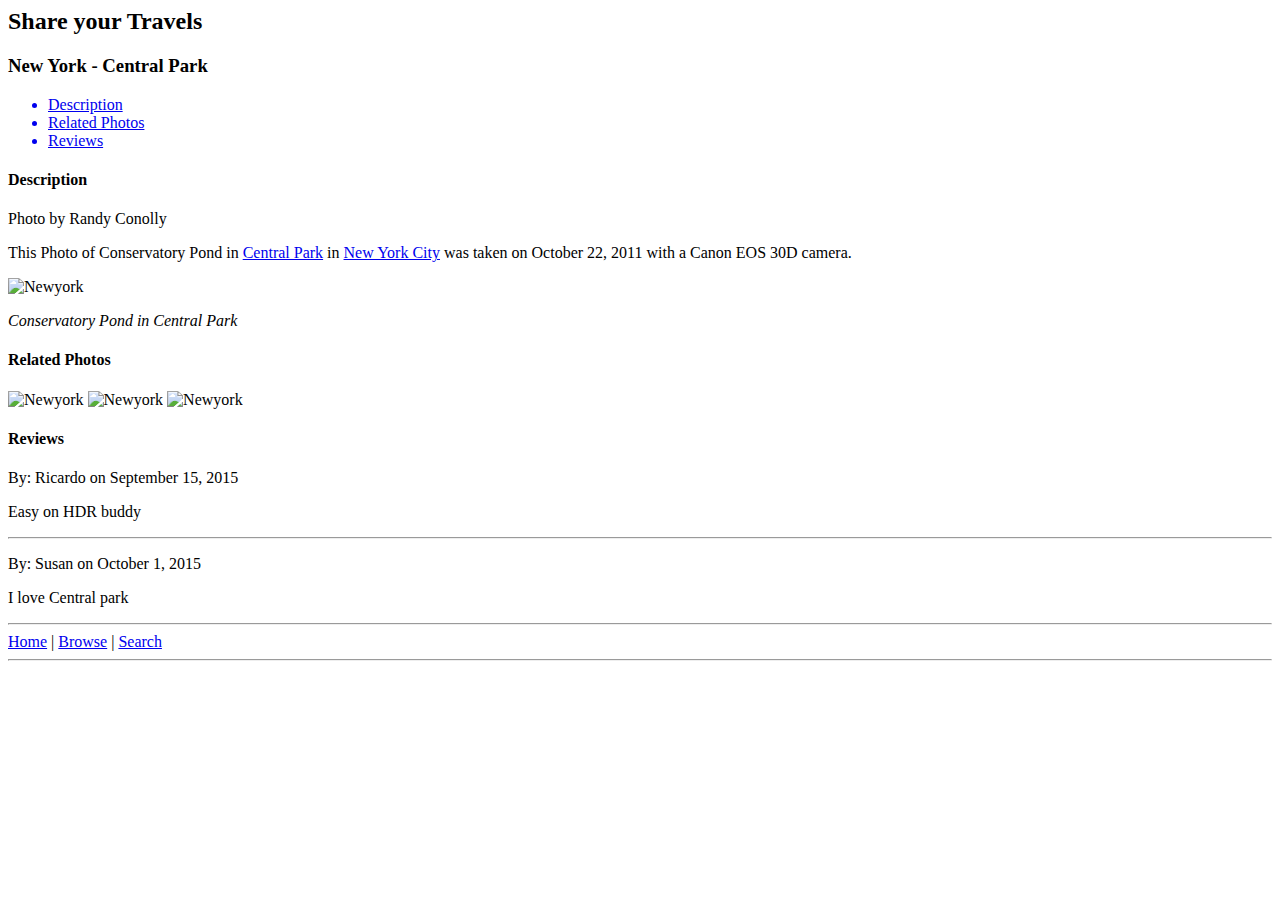
==== index.html @ d8610f77 "Add files via upload" ====
<html lang="en">
<head>
    <meta charset="UTF-8">
    <meta http-equiv="X-UA-Compatible" content="IE=edge">
    <meta name="viewport" content="width=device-width, initial-scale=1.0">
    <link rel="stylesheet" href="css/style.css">
    <title>Document</title>
</head>
<body>
    <h2>Share your Travels</h2>

    <h3>New York - Central Park</h3>

    <ul>
        <a href="https://en.wikipedia.org/wiki/Central_Park"><li>Description</li></a>
        <a href="https://en.wikipedia.org/wiki/Central_Park"><li>Related Photos</li></a>
        <a href="https://en.wikipedia.org/wiki/Central_Park"><li>Reviews</li></a>
    </ul>

    <h4>Description</h4>

    <p>Photo by Randy Conolly</p>

    <p>This Photo of Conservatory Pond in <a href="https://en.wikipedia.org/wiki/Central_Park">Central Park</a> in <a href="https://en.wikipedia.org/wiki/Central_Park">New York City</a> was taken on October 22, 2011 with a Canon EOS 30D camera.</p>
    
    <img src="images/newyork.jpg" alt="Newyork" class="Imageone">

    <p><i>Conservatory Pond in Central Park</i></p>

    <h4>Related Photos</h4>

    <img src="images/newyork.jpg" alt="Newyork" >
    <img src="images/newyork.jpg" alt="Newyork" >
    <img src="images/newyork.jpg" alt="Newyork" >

    <h4>Reviews</h4>

    <p>By: Ricardo on September 15, 2015</p>
    <p>Easy on HDR buddy</p>

    <hr>

    <p>By: Susan on October 1, 2015</p>
    <p>I love Central park</p>

    <hr>


    <a href="Home.html">Home</a> | <a href="browse.html">Browse</a> | <a href="search.html">Search</a>
     
    <hr>
    
</body>
</html>
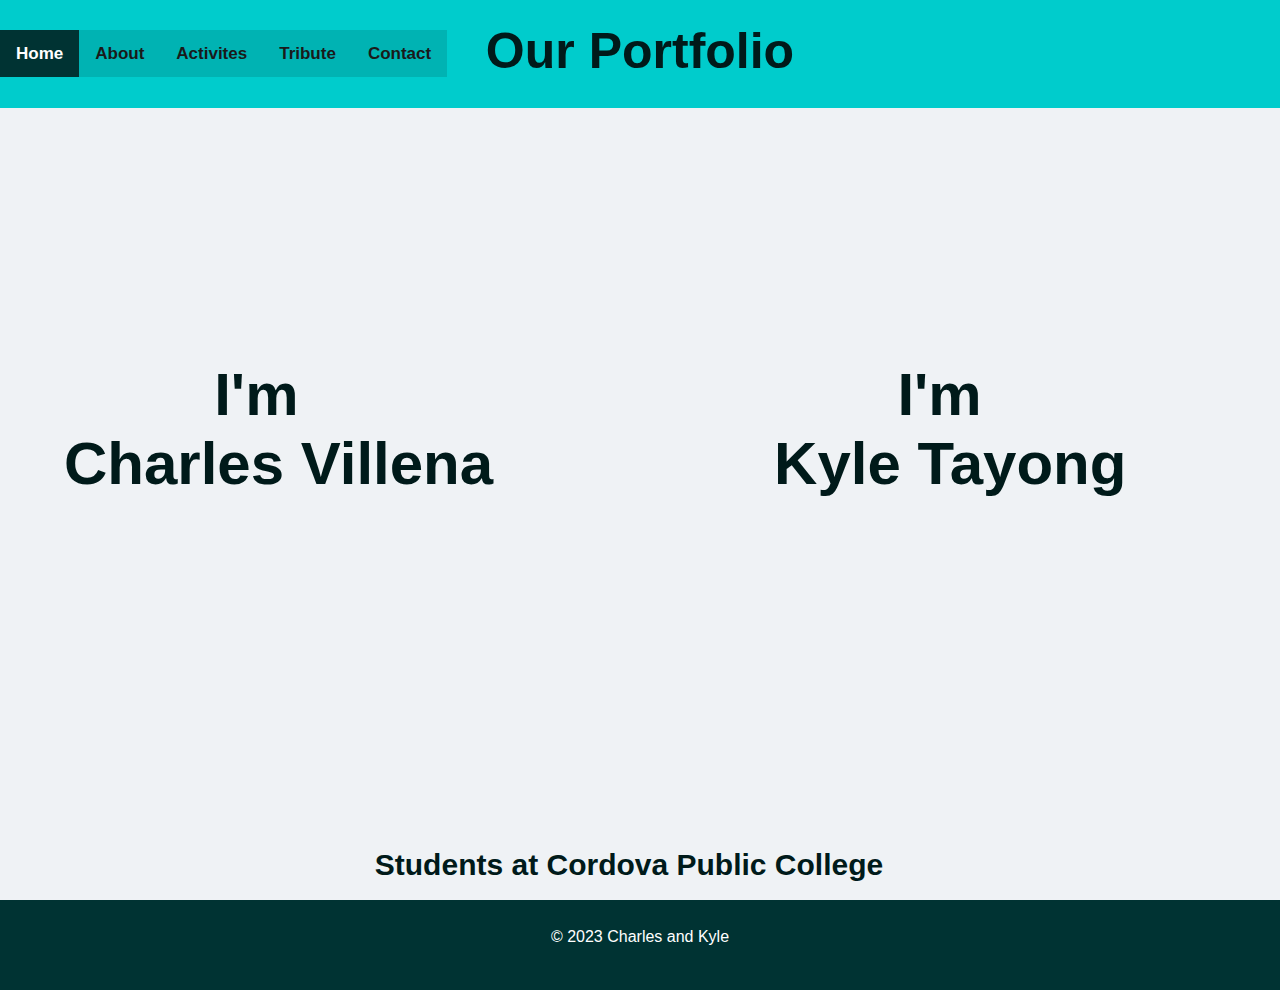
==== commit 11d82d7b: "Add files via upload" ====
--- a/index.html
+++ b/index.html
@@ -3,52 +3,33 @@
     <meta charset="UTF-8">
     <meta http-equiv="X-UA-Compatible" content="IE=edge">
     <meta name="viewport" content="width=device-width, initial-scale=1.0">
+    <title>Our Portfolio</title>
     <link rel="stylesheet" href="css/style.css">
-    <title>Document</title>
+    <link rel = "icon" href = "images/logo.png"  type = "image/x-icon">
 </head>
 <body>
-    <h2>Share your Travels</h2>
-
-    <h3>New York - Central Park</h3>
-
-    <ul>
-        <a href="https://en.wikipedia.org/wiki/Central_Park"><li>Description</li></a>
-        <a href="https://en.wikipedia.org/wiki/Central_Park"><li>Related Photos</li></a>
-        <a href="https://en.wikipedia.org/wiki/Central_Park"><li>Reviews</li></a>
-    </ul>
-
-    <h4>Description</h4>
-
-    <p>Photo by Randy Conolly</p>
-
-    <p>This Photo of Conservatory Pond in <a href="https://en.wikipedia.org/wiki/Central_Park">Central Park</a> in <a href="https://en.wikipedia.org/wiki/Central_Park">New York City</a> was taken on October 22, 2011 with a Canon EOS 30D camera.</p>
-    
-    <img src="images/newyork.jpg" alt="Newyork" class="Imageone">
-
-    <p><i>Conservatory Pond in Central Park</i></p>
-
-    <h4>Related Photos</h4>
-
-    <img src="images/newyork.jpg" alt="Newyork" >
-    <img src="images/newyork.jpg" alt="Newyork" >
-    <img src="images/newyork.jpg" alt="Newyork" >
-
-    <h4>Reviews</h4>
-
-    <p>By: Ricardo on September 15, 2015</p>
-    <p>Easy on HDR buddy</p>
-
-    <hr>
-
-    <p>By: Susan on October 1, 2015</p>
-    <p>I love Central park</p>
-
-    <hr>
-
-
-    <a href="Home.html">Home</a> | <a href="browse.html">Browse</a> | <a href="search.html">Search</a>
-     
-    <hr>
-    
+     <nav class="topnav">
+          <div class="logo">
+             <h1 >Our Portfolio</span></h1>
+          </div>
+            <ul>
+               <li><a href="index.html" class="active">Home</a></li>
+               <li><a href="about.html">About</a></li>
+               <li><a href="activities.html">Activites</a></li>
+               <li><a href="tribute.html">Tribute</a></li>
+               <li><a href="contact.html">Contact</a></li>
+           </ul>
+    </nav>
+         <div class="homeimage">
+             <img src="images/homephoto.png" alt="">
+         </div>
+               <div class="introduction">
+                     <h2 class="hcharles"><span id="im">I'm</span> <br>Charles Villena</h2>
+                     <h2 class="hkyle"><span id="im">I'm</span> <br>Kyle Tayong</h2>
+                     <p id="cpc">Students at Cordova Public College</p>
+               </div>
+  <footer class="footer">
+       <p class="foot"> © 2023 <span id="courtesy">Charles and Kyle</span></p>
+  </footer>
 </body>
 </html>--- a/css/style.css
+++ b/css/style.css
@@ -0,0 +1,357 @@
+*{
+  margin: 0;
+  padding: 0;
+  box-sizing: border-box;
+}
+body {
+  background-color: rgb(239, 242, 245) ;
+  margin: 0;
+  font-family: Arial, Helvetica, sans-serif;
+}
+
+/*navbar*/
+.topnav {
+  position: absolute;
+  background-color: #00cccc;
+  justify-content: center;
+  align-items: center;
+  height: 12%;
+  width: 100%;
+}
+.topnav ul{
+  display: flex;
+  list-style: none;
+}
+.topnav ul li{
+  font-size: 17px;
+  font-weight: bold;
+}
+.topnav ul li a{
+  position: relative;
+  top: -70%;
+  text-decoration: none;
+  color: #1a1a1a;
+  padding: 14px 16px;
+  background-color: #00b3b3;
+  text-align: center;
+}
+.topnav ul li a:hover {
+  background-color: #006666 ;
+  color: white;
+}
+
+.topnav ul li a.active {
+  background-color: #003333;
+  color: white;
+} 
+
+.logo{
+  position: relative;
+  text-align: center;
+  color: #001a1a;
+  font-size: 25px;
+  top: 20%; 
+}
+
+.homeimage{
+  position: absolute;
+  right: 35%;
+}
+.introduction{
+  color: #001a1a;
+  font-size: 40px;
+  font-weight: bold;
+}
+.hcharles{
+  position: absolute;
+  left: 5%;
+  top: 40%;
+}
+.hkyle{
+  position: absolute;
+  top: 40%;
+  right: 12%;
+}
+#im{
+  position: absolute;
+  left: 35%;
+}
+
+#cpc{
+  position: absolute;
+  font-size: 30px;
+  bottom: 2%;
+  right: 31%;
+}
+
+
+/* ACTIVITIES */
+.Activities{
+  position: absolute;
+  right: 35%;
+  top: 30%;
+  height: 50%;
+  width: 30%;
+  background-color: #e6e6e6;
+  box-shadow: 10px 10px 10px 1px #a6a6a6;
+  transition: 1s;
+
+}
+.Activities:hover {
+  background-color: #e6e6e6;
+  box-shadow: none;
+}
+.Activities ul{
+  list-style: none;
+}
+.Activities ul li{
+  font-size: 17px;
+  font-weight: bold;
+}
+.Activities ul li a{
+  position: absolute;
+  text-decoration: none;
+  padding: 14px 16px;
+  color: #1a1a1a;
+}
+.activity1{
+  position: absolute;
+  right: 35%;
+  top: 18%
+}
+.Activities ul li a:hover {
+  background-color: #006666;
+  color: #e6e6e6;
+}
+
+
+/* CONTACT*/
+.contact{
+  position: absolute;
+  right: 15%;
+  top: 30%;
+  height: 50%;
+  width: 70%;
+  background-color: #e6e6e6;
+  color: #1a1a1a;
+  box-shadow: 10px 10px 10px 1px #a6a6a6;
+  transition: 1s;
+}
+.contact:hover {
+  background-color: #e6e6e6;
+  box-shadow: none;
+}
+.contact ul{
+  list-style: none;
+}
+.contact ul li{
+  font-size: 17px;
+  font-weight: bold;
+  padding: 10px;
+}
+.contact ul li a{
+  text-decoration: none;
+  color: #1a1a1a;
+}
+.contact ul li a:hover{
+  background-color: #006666;
+  color: #e6e6e6;
+}
+
+.contacts{
+  text-align: center;
+  padding: 10px;
+}
+
+.contactcharles{
+  position: absolute;
+  left: 11%;
+}
+.contactkyle{
+  position: absolute;
+  right: 23%;
+}
+.charlescontacts{
+  position: absolute;
+  left: 10%;
+  top: 40%;
+}
+.kylecontacts{
+  position: absolute;
+  right: 10%;
+  top: 40%;
+}
+
+/* RESUME*/
+
+
+.charlesphoto{
+  position: relative;
+  height: 200px;
+  width: 200px;
+  background-color: #001a1a;
+}
+.charlesresume {
+  position: absolute;
+  left: 25%;
+  top: 35%;
+  background-color: white;
+  height: 1180px;
+  width: 50%;
+}
+
+
+.firstinfos{
+  position: relative;
+  top: 0;
+  left: 0;
+  background-color: #006666;
+}
+
+.infos{
+  position: absolute;
+  top: 15%;
+  right: 10%;
+  color: #0d0d0d;
+}
+
+.charlesfullname{
+  position: relative;
+  right: -23%;
+  color: black;
+}
+.firsthr{
+  height: 5px;
+  background-color: #001a1a;
+  border-color: #001a1a;
+}
+
+.resumeinformation{
+  position: relative;
+  width: 600px;
+  right: -10%;
+  color: #0d0d0d;
+}
+
+.school{
+  position: absolute;
+}
+
+.year{
+  position: relative;
+  right: -55%;
+}
+
+
+
+.kylephoto{
+  position: relative;
+  height: 200px;
+  width: 200px;
+  background-color: #001a1a;
+}
+.kyleresume {
+  position: absolute;
+  left: 25%;
+  top: 235%;
+  background-color:  white;
+  transition: 1s;
+  height: 1180px;
+  width: 50%;
+}
+.kylefullname{
+  position: relative;
+  right: -32%;
+  color: black;
+}
+
+
+/* FOOTER */
+.footer{
+  background-color: #003333;  
+  position: absolute;
+  height: 10%;
+  width: 100%;
+  bottom: -10%;
+}
+.foot {
+  position: relative;
+  color: white;
+  padding: 14px 16px;
+  bottom: -15%;
+  text-align: center;
+}
+
+
+.abfooter{
+  background-color: #003333;  
+  position: absolute;
+  height: 10%;
+  width: 100%;
+  bottom: -350%;
+}
+.abfoot {
+  position: relative;
+  color: white;
+  padding: 14px 16px;
+  bottom: -15%;
+  text-align: center;
+}
+
+.tfooter{
+  background-color: #003333;  
+  position: absolute;
+  height: 10%;
+  width: 100%;
+  bottom: -120%;
+}
+.tfoot {
+  position: relative;
+  color: white;
+  padding: 14px 16px;
+  bottom: -15%;
+  text-align: center;
+}
+
+.nikolatesla{
+  position: absolute;
+  right: 5%;
+  top: 20%;
+  height: 1020px;
+  background-color: rgb(4, 54, 58);
+  width: 1200px;
+  color: white;
+}
+
+.teslaprofile{
+  background: url(../images/electricity.jpg);
+  position: relative;
+  height: 410px;
+  width: 1200px;
+}
+.nikolaphoto{
+  position: absolute;
+  top: 1%;
+  left: 3%;
+  height: 400px;
+
+}
+.nikolafullname{
+  position: absolute;
+  left: 30%;
+  bottom: 39%;
+  font-size: 100px;
+}
+
+.nikolaimage{
+  position: absolute;
+  height: 610px;
+}
+.nikolainformations{
+  color: #000000;
+  position: absolute;
+  left: 30%;
+  bottom: -15%;
+  padding: 200px;
+  font-size: 20px;
+}
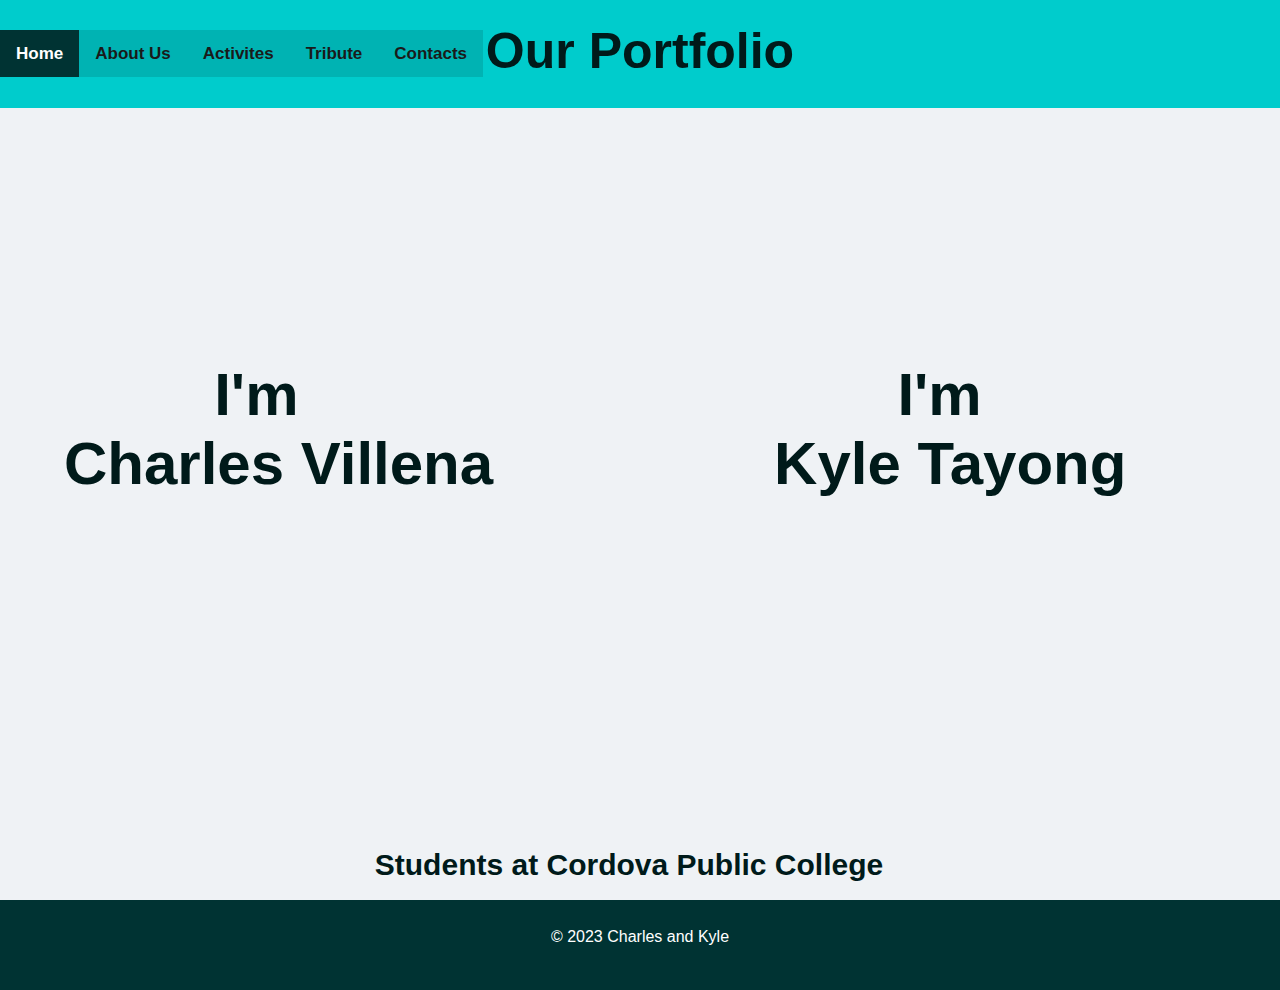
==== commit 818335ac: "Update index.html" ====
--- a/index.html
+++ b/index.html
@@ -14,10 +14,10 @@
           </div>
             <ul>
                <li><a href="index.html" class="active">Home</a></li>
-               <li><a href="about.html">About</a></li>
+               <li><a href="about.html">About Us</a></li>
                <li><a href="activities.html">Activites</a></li>
                <li><a href="tribute.html">Tribute</a></li>
-               <li><a href="contact.html">Contact</a></li>
+               <li><a href="contact.html">Contacts</a></li>
            </ul>
     </nav>
          <div class="homeimage">
@@ -32,4 +32,4 @@
        <p class="foot"> © 2023 <span id="courtesy">Charles and Kyle</span></p>
   </footer>
 </body>
-</html>+</html>
